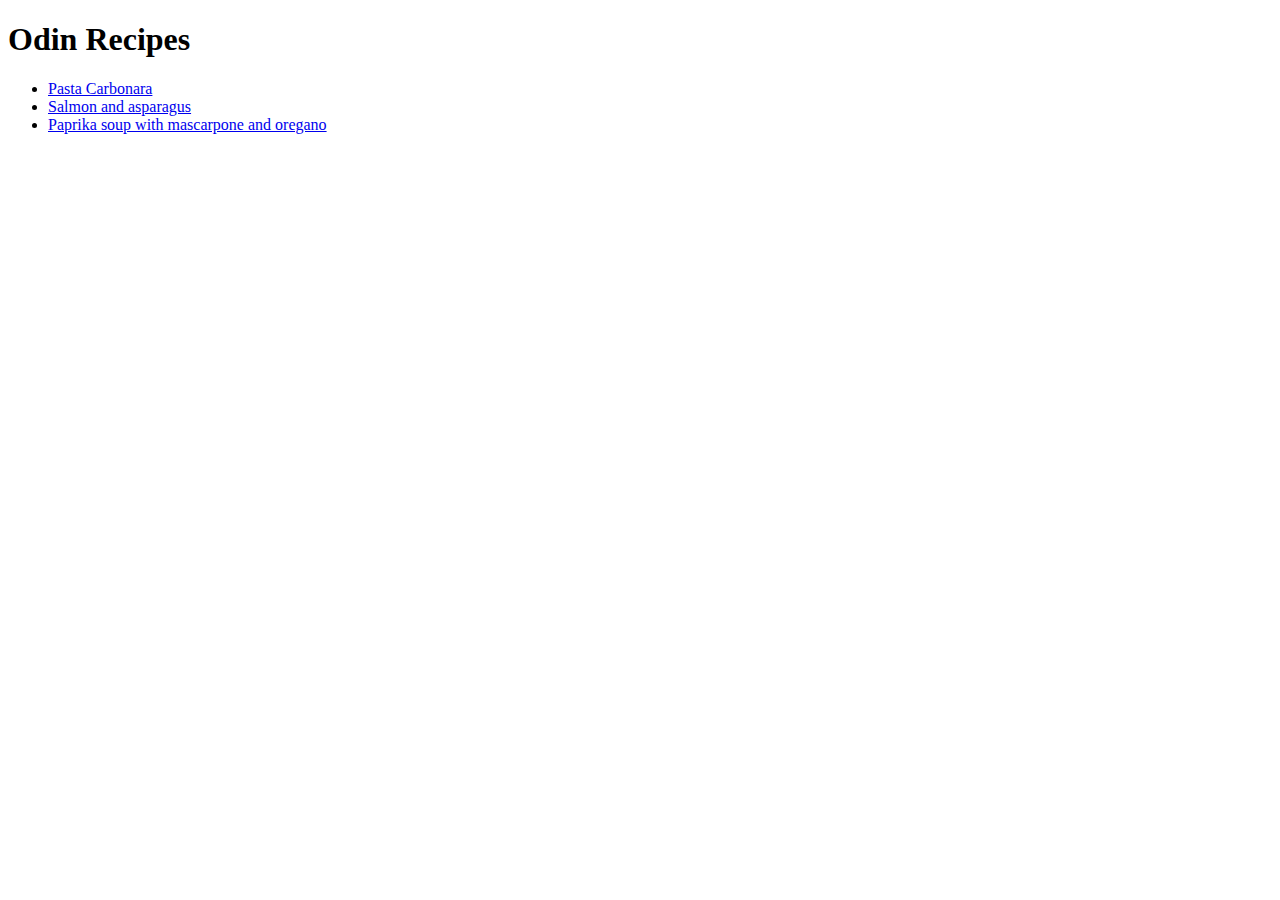
==== index.html @ 716beb4b "Added everything" ====
<!DOCTYPE html>
<html lang="en">
<head>
    <meta charset="UTF-8">

    <title>Odin Recipe</title>
</head>
<body>
    <h1>Odin Recipes</h1>
    <ul>
      <li><a href="./recipes/carbonara.html">Pasta Carbonara</a></li>
      <li><a href="./recipes/salmon.html">Salmon and asparagus</a></li>
      <li><a href="./recipes/paprikasoup.html">Paprika soup with mascarpone and oregano</a></li>
    </ul>
</body>
</html>
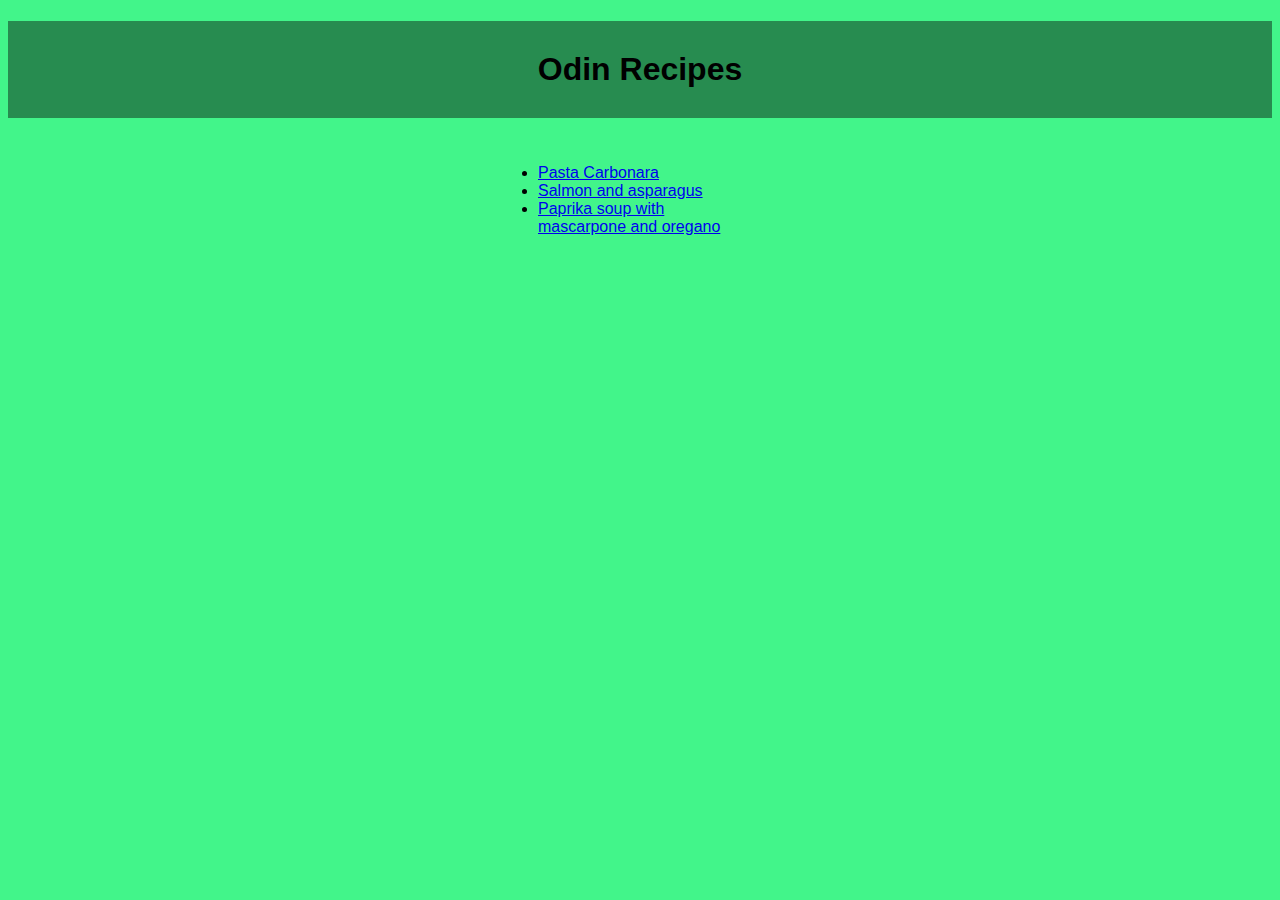
==== commit 06a5cab9: "Added CSS" ====
--- a/index.html
+++ b/index.html
@@ -2,12 +2,12 @@
 <html lang="en">
 <head>
     <meta charset="UTF-8">
-
+    <link rel="stylesheet" href="styles.css">
     <title>Odin Recipe</title>
 </head>
 <body>
     <h1>Odin Recipes</h1>
-    <ul>
+    <ul class="front-list">
       <li><a href="./recipes/carbonara.html">Pasta Carbonara</a></li>
       <li><a href="./recipes/salmon.html">Salmon and asparagus</a></li>
       <li><a href="./recipes/paprikasoup.html">Paprika soup with mascarpone and oregano</a></li>
--- a/styles.css
+++ b/styles.css
@@ -0,0 +1,21 @@
+* {
+    background-color: rgb(66, 245, 138);
+    font-family: Verdana, Geneva, Tahoma, sans-serif;
+  
+}
+
+h1 {
+    padding: 30px;
+    text-align: center;
+    margin-bottom: 10px;
+    color: black;
+    background-color: rgb(39, 140, 80);
+}
+
+.front-list {
+    padding: 30px;
+    margin-bottom: 10x;
+    color: black;
+    margin-left: 500px;
+    margin-right: 500px;
+}